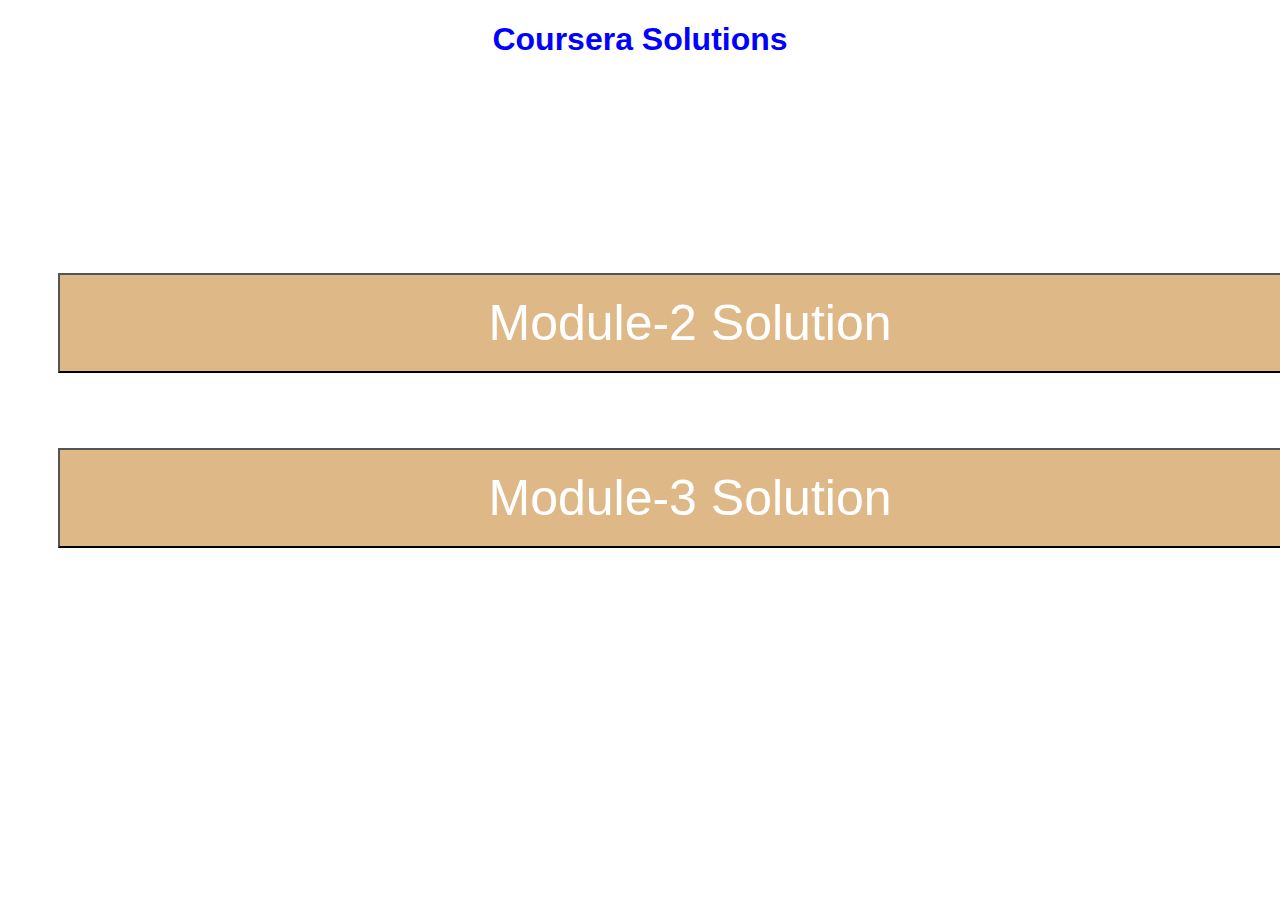
==== index.html @ 11885fcd "Update index.html" ====
<!doctype html>
<html>
  <head>
     <meta charset="UTF-8">
     <meta name="viewport" content="width=device-width, initial-scale=1.0">
     <link rel="stylesheet" href="./index.css">
  </head>  
  <body>
    <h1>Coursera Solutions</h1>

    <div class="row">
     <div class="col-lg-12 col-md-12"> <a href="https://subbu1446.github.io/coursera/module2_solution/index.html" target="_blank"><button style="height:100px ;width:100px;padding:10px ;background-color:burlywood; color:white;width:100%;cursor: pointer;font-size: 50px;margin-bottom:25px" >Module-2 Solution</button></a></div>
    </div>
    <div class="row">
     <div class="col-lg-12 col-md-12"> <a href="https://subbu1446.github.io/coursera/module3_solution/index.html" target="_blank"><button style="height:100px ;width:100px;padding:10px ;background-color:burlywood; color:white;width:100%;cursor: pointer;font-size: 50px;margin-bottom:25px" >Module-3 Solution</button></a></div>
    </div>
  </body>
</html>
---- index.css ----
* {
  box-sizing: border-box;
}
h1 {
  margin-bottom: 15%;
  text-align:center;
  color:blue;
  font-family:Arial, Helvetica, sans-serif;
}

div{
  margin:25px;
}

/* Simple Responsive Framework. */
.row {
  width: 100%;

}

/*****Large devices only *****/
@media (min-width: 992px) {
   .col-lg-4{
    float: left;
    width: 33.33%;
  }
  .col-lg-12{
    float: left;
    width: 100%;
  }
  .title {
    
  top: 0%;left: 45%;position :absolute;}
 }

/***** Medium devices only *****/
@media (min-width: 768px) and (max-width: 991px) {
   .col-md-6,.col-md-12 {
    float:left;
  }
  .col-md-6 {
    width: 50%;
  }
  .col-md-12 {
    width: 100%; 
  }
  .title {
    
  top: 0%;left: 45%;position :absolute;}
}
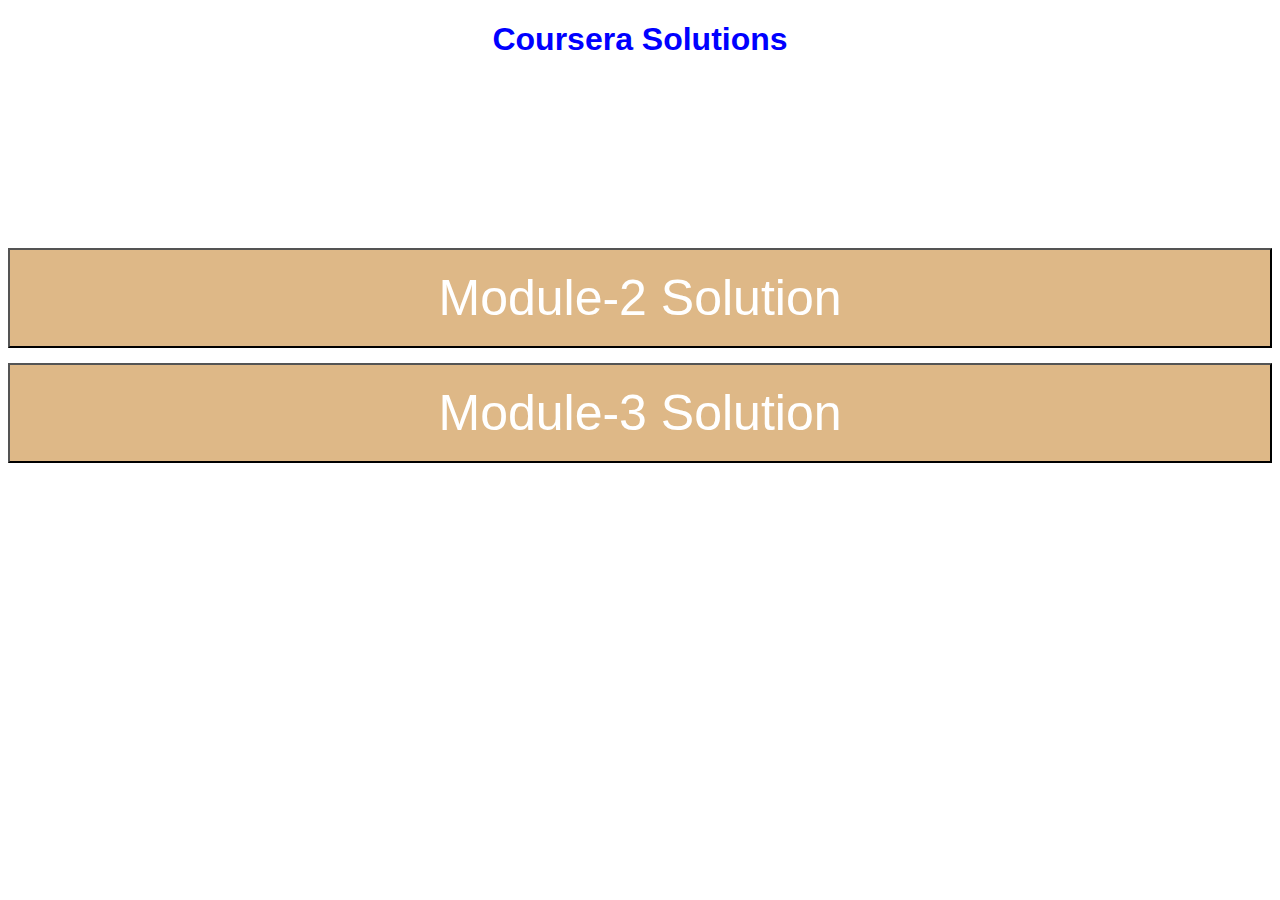
==== commit 8aeba512: "Update index.html" ====
--- a/index.html
+++ b/index.html
@@ -9,10 +9,10 @@
     <h1>Coursera Solutions</h1>
 
     <div class="row">
-     <div class="col-lg-12 col-md-12"> <a href="https://subbu1446.github.io/coursera/module2_solution/index.html" target="_blank"><button style="height:100px ;width:100px;padding:10px ;background-color:burlywood; color:white;width:100%;cursor: pointer;font-size: 50px;margin-bottom:25px" >Module-2 Solution</button></a></div>
+     <div class="col-lg-12 col-md-12"> <a href="https://subbu1446.github.io/coursera/module2_solution/index.html" target="_blank"><button style="height:100px ;width:100px;padding:10px ;background-color:burlywood; color:white;width:100%;cursor: pointer;font-size: 50px;margin-bottom:15px" >Module-2 Solution</button></a></div>
     </div>
     <div class="row">
-     <div class="col-lg-12 col-md-12"> <a href="https://subbu1446.github.io/coursera/module3_solution/index.html" target="_blank"><button style="height:100px ;width:100px;padding:10px ;background-color:burlywood; color:white;width:100%;cursor: pointer;font-size: 50px;margin-bottom:25px" >Module-3 Solution</button></a></div>
+     <div class="col-lg-12 col-md-12"> <a href="https://subbu1446.github.io/coursera/module3_solution/index.html" target="_blank"><button style="height:100px ;width:100px;padding:10px ;background-color:burlywood; color:white;width:100%;cursor: pointer;font-size: 50px;margin-bottom:15px" >Module-3 Solution</button></a></div>
     </div>
   </body>
 </html>
--- a/index.css
+++ b/index.css
@@ -8,9 +8,6 @@
   font-family:Arial, Helvetica, sans-serif;
 }
 
-div{
-  margin:25px;
-}
 
 /* Simple Responsive Framework. */
 .row {
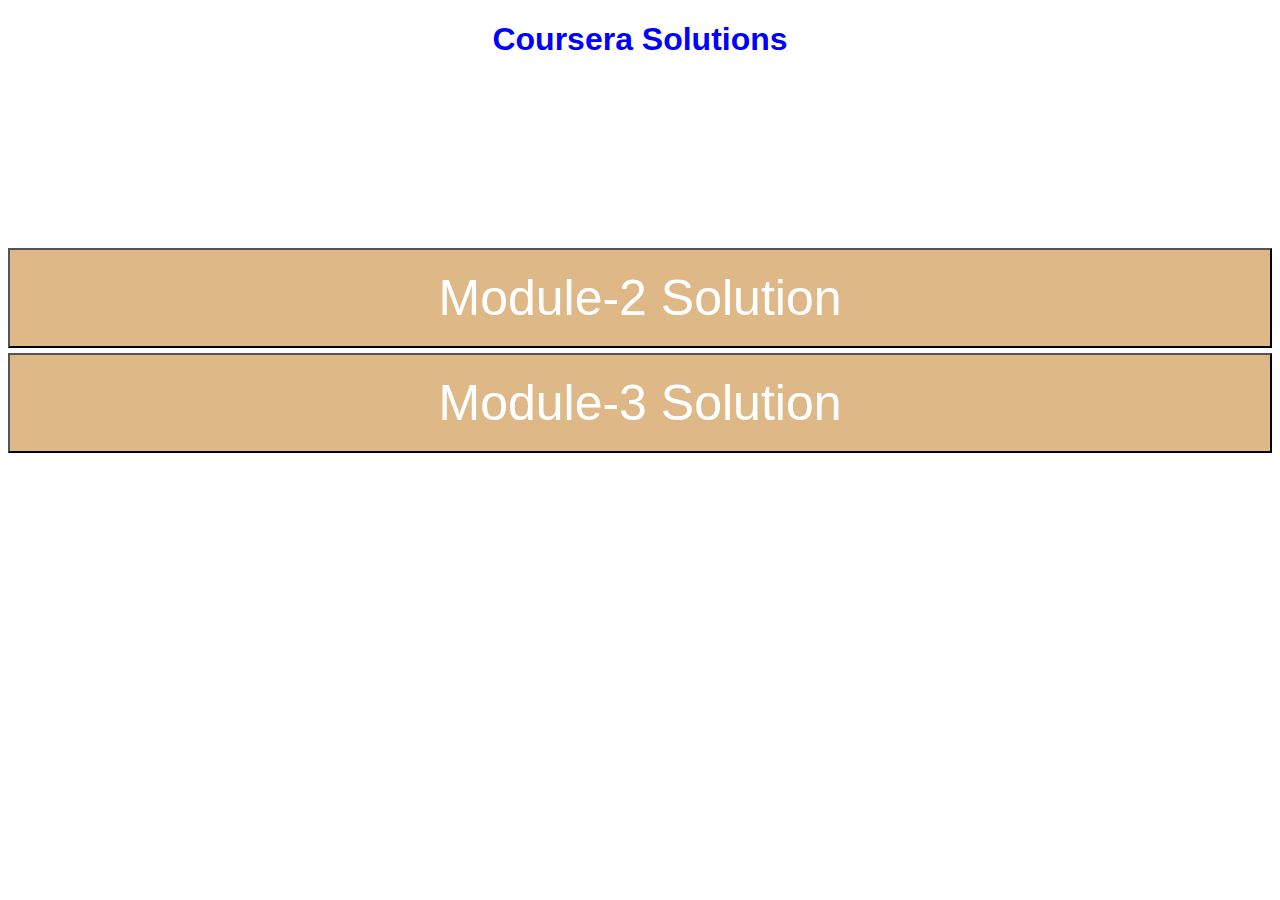
==== commit d2cb45f2: "Update index.html" ====
--- a/index.html
+++ b/index.html
@@ -9,10 +9,10 @@
     <h1>Coursera Solutions</h1>
 
     <div class="row">
-     <div class="col-lg-12 col-md-12"> <a href="https://subbu1446.github.io/coursera/module2_solution/index.html" target="_blank"><button style="height:100px ;width:100px;padding:10px ;background-color:burlywood; color:white;width:100%;cursor: pointer;font-size: 50px;margin-bottom:15px" >Module-2 Solution</button></a></div>
+     <div class="col-lg-12 col-md-12"> <a href="https://subbu1446.github.io/coursera/module2_solution/index.html" target="_blank"><button style="height:100px ;width:100px;padding:10px ;background-color:burlywood; color:white;width:100%;cursor: pointer;font-size: 50px;margin-bottom:5px" >Module-2 Solution</button></a></div>
     </div>
     <div class="row">
-     <div class="col-lg-12 col-md-12"> <a href="https://subbu1446.github.io/coursera/module3_solution/index.html" target="_blank"><button style="height:100px ;width:100px;padding:10px ;background-color:burlywood; color:white;width:100%;cursor: pointer;font-size: 50px;margin-bottom:15px" >Module-3 Solution</button></a></div>
+     <div class="col-lg-12 col-md-12"> <a href="https://subbu1446.github.io/coursera/module3_solution/index.html" target="_blank"><button style="height:100px ;width:100px;padding:10px ;background-color:burlywood; color:white;width:100%;cursor: pointer;font-size: 50px;margin-bottom:5px" >Module-3 Solution</button></a></div>
     </div>
   </body>
 </html>
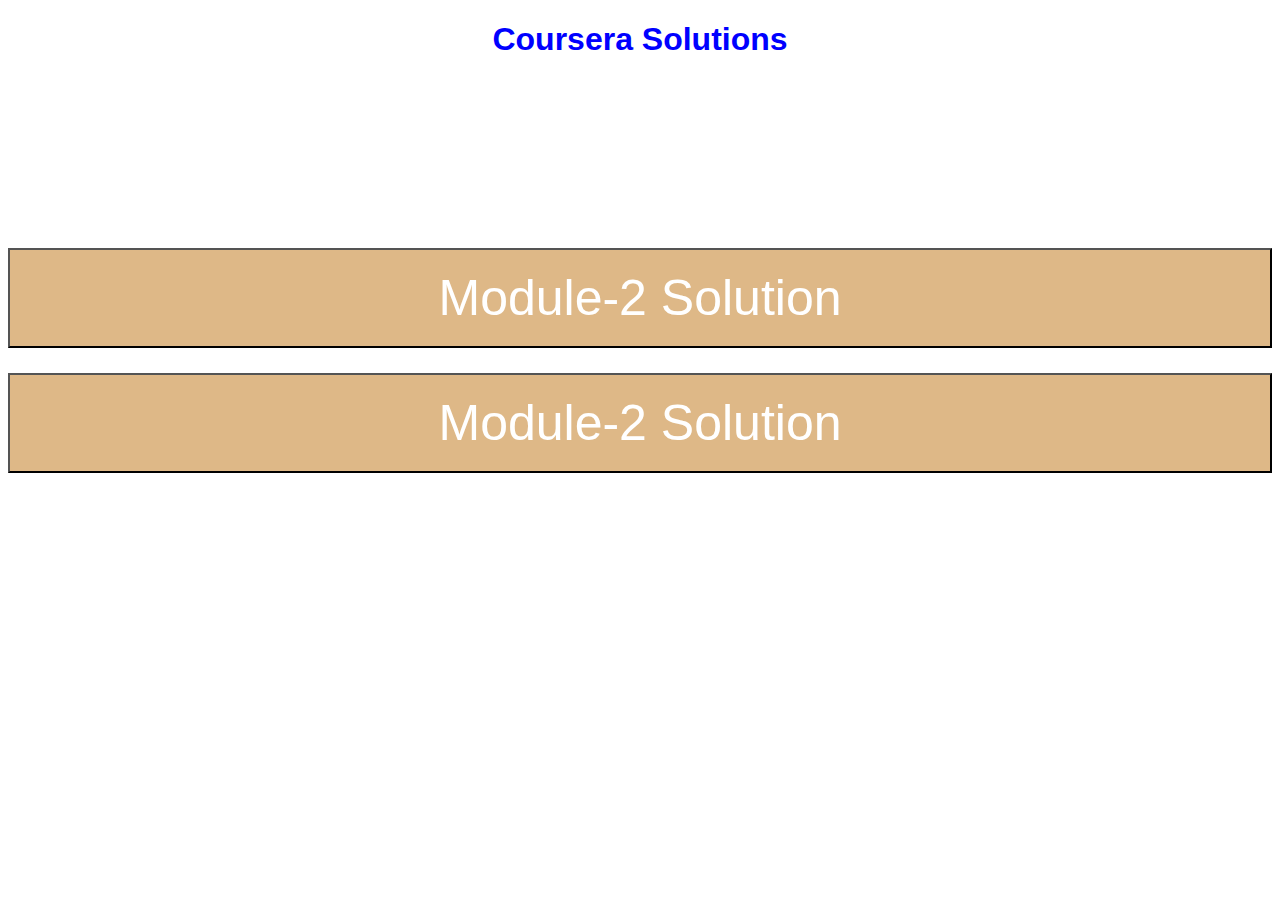
==== commit 858681f8: "Update index.html" ====
--- a/index.html
+++ b/index.html
@@ -9,10 +9,10 @@
     <h1>Coursera Solutions</h1>
 
     <div class="row">
-     <div class="col-lg-12 col-md-12"> <a href="https://subbu1446.github.io/coursera/module2_solution/index.html" target="_blank"><button style="height:100px ;width:100px;padding:10px ;background-color:burlywood; color:white;width:100%;cursor: pointer;font-size: 50px;margin-bottom:5px" >Module-2 Solution</button></a></div>
+     <div class="col-lg-12 col-md-12"> <a href="https://subbu1446.github.io/coursera/module2_solution/index.html" target="_blank"><button style="height:100px ;width:100px;padding:10px ;background-color:burlywood; color:white;width:100%;cursor: pointer;font-size: 50px; margin-bottom:25px;:auto" >Module-2 Solution</button></a></div>
+      <div class="col-lg-12 col-md-12"> <a href="https://subbu1446.github.io/coursera/module2_solution/index.html" target="_blank"><button style="height:100px ;width:100px;padding:10px ;background-color:burlywood; color:white;width:100%;cursor: pointer;font-size: 50px;margin-bottom:25px" >Module-2 Solution</button></a></div>
     </div>
-    <div class="row">
-     <div class="col-lg-12 col-md-12"> <a href="https://subbu1446.github.io/coursera/module3_solution/index.html" target="_blank"><button style="height:100px ;width:100px;padding:10px ;background-color:burlywood; color:white;width:100%;cursor: pointer;font-size: 50px;margin-bottom:5px" >Module-3 Solution</button></a></div>
-    </div>
+
+
   </body>
 </html>
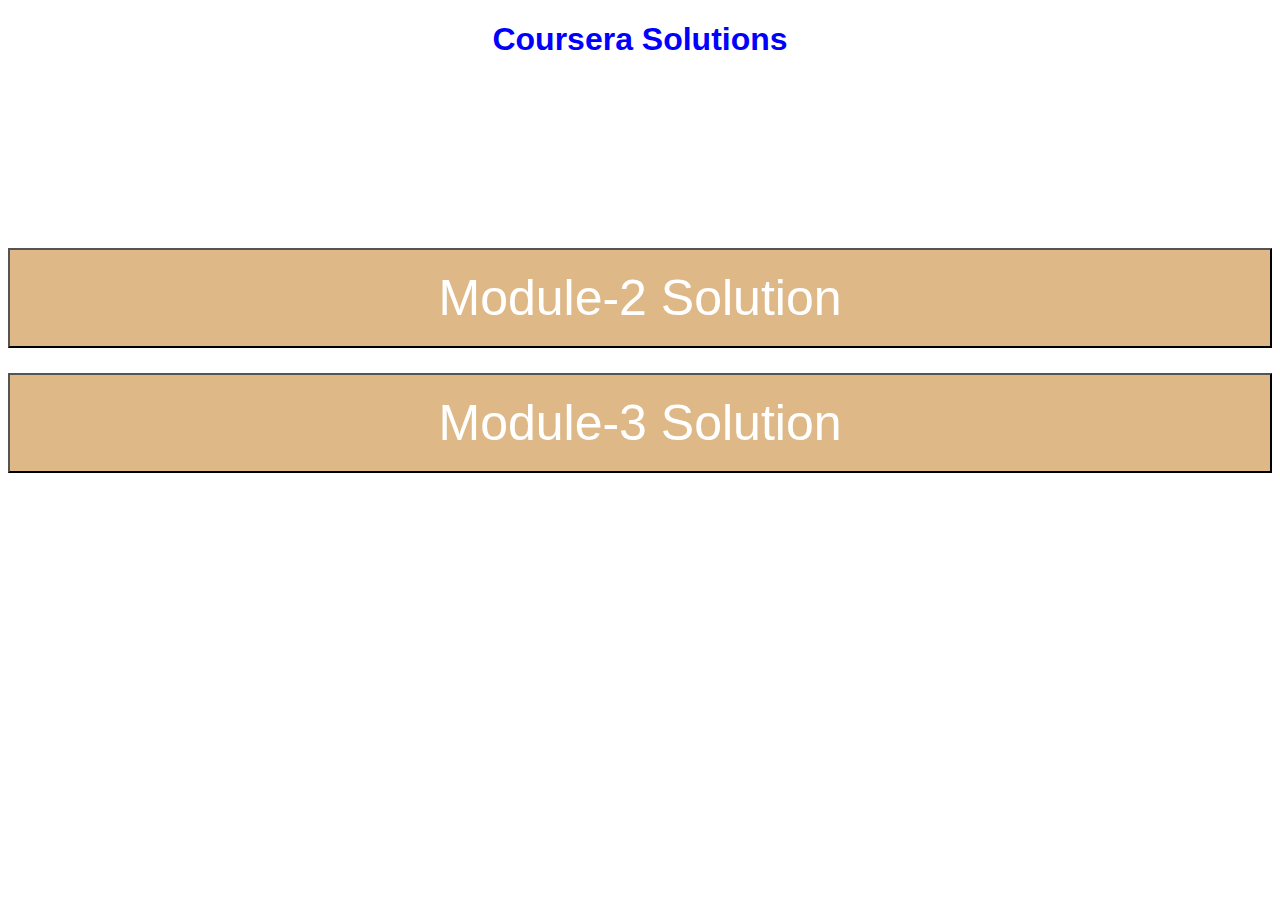
==== commit 12c16481: "Update index.html" ====
--- a/index.html
+++ b/index.html
@@ -10,7 +10,7 @@
 
     <div class="row">
      <div class="col-lg-12 col-md-12"> <a href="https://subbu1446.github.io/coursera/module2_solution/index.html" target="_blank"><button style="height:100px ;width:100px;padding:10px ;background-color:burlywood; color:white;width:100%;cursor: pointer;font-size: 50px; margin-bottom:25px;:auto" >Module-2 Solution</button></a></div>
-      <div class="col-lg-12 col-md-12"> <a href="https://subbu1446.github.io/coursera/module2_solution/index.html" target="_blank"><button style="height:100px ;width:100px;padding:10px ;background-color:burlywood; color:white;width:100%;cursor: pointer;font-size: 50px;margin-bottom:25px" >Module-2 Solution</button></a></div>
+      <div class="col-lg-12 col-md-12"> <a href="https://subbu1446.github.io/coursera/module3_solution/index.html" target="_blank"><button style="height:100px ;width:100px;padding:10px ;background-color:burlywood; color:white;width:100%;cursor: pointer;font-size: 50px;margin-bottom:25px" >Module-3 Solution</button></a></div>
     </div>
 
 
--- a/index.css
+++ b/index.css
@@ -7,6 +7,7 @@
   color:blue;
   font-family:Arial, Helvetica, sans-serif;
 }
+
 
 
 /* Simple Responsive Framework. */
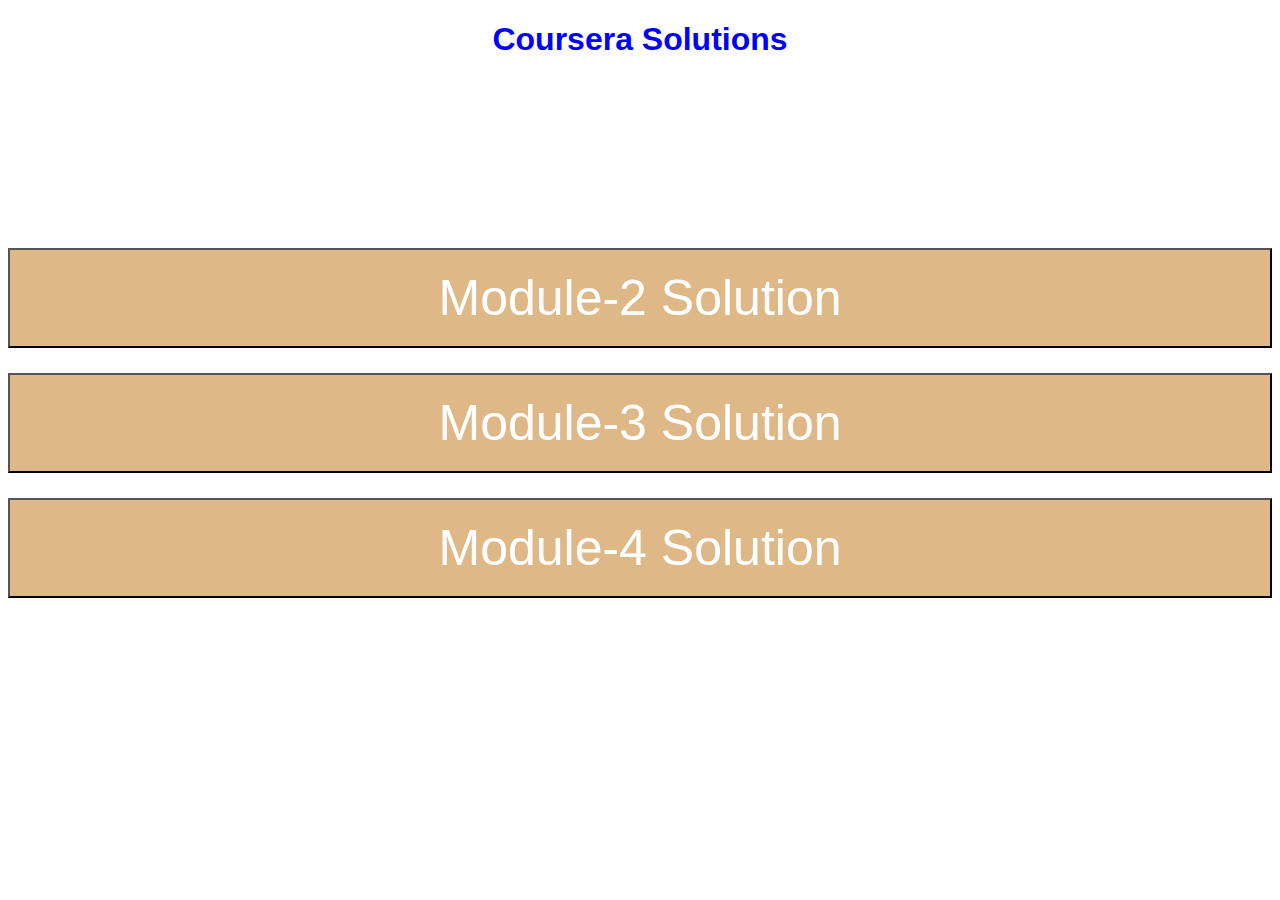
==== commit 0de2cae6: "Update index.html" ====
--- a/index.html
+++ b/index.html
@@ -11,6 +11,7 @@
     <div class="row">
      <div class="col-lg-12 col-md-12"> <a href="https://subbu1446.github.io/coursera/module2_solution/index.html" target="_blank"><button style="height:100px ;width:100px;padding:10px ;background-color:burlywood; color:white;width:100%;cursor: pointer;font-size: 50px; margin-bottom:25px;:auto" >Module-2 Solution</button></a></div>
       <div class="col-lg-12 col-md-12"> <a href="https://subbu1446.github.io/coursera/module3_solution/index.html" target="_blank"><button style="height:100px ;width:100px;padding:10px ;background-color:burlywood; color:white;width:100%;cursor: pointer;font-size: 50px;margin-bottom:25px" >Module-3 Solution</button></a></div>
+     <div class="col-lg-12 col-md-12"> <a href="https://subbu1446.github.io/coursera/module4_solution/index.html" target="_blank"><button style="height:100px ;width:100px;padding:10px ;background-color:burlywood; color:white;width:100%;cursor: pointer;font-size: 50px;margin-bottom:25px" >Module-4 Solution</button></a></div>
     </div>
 
 
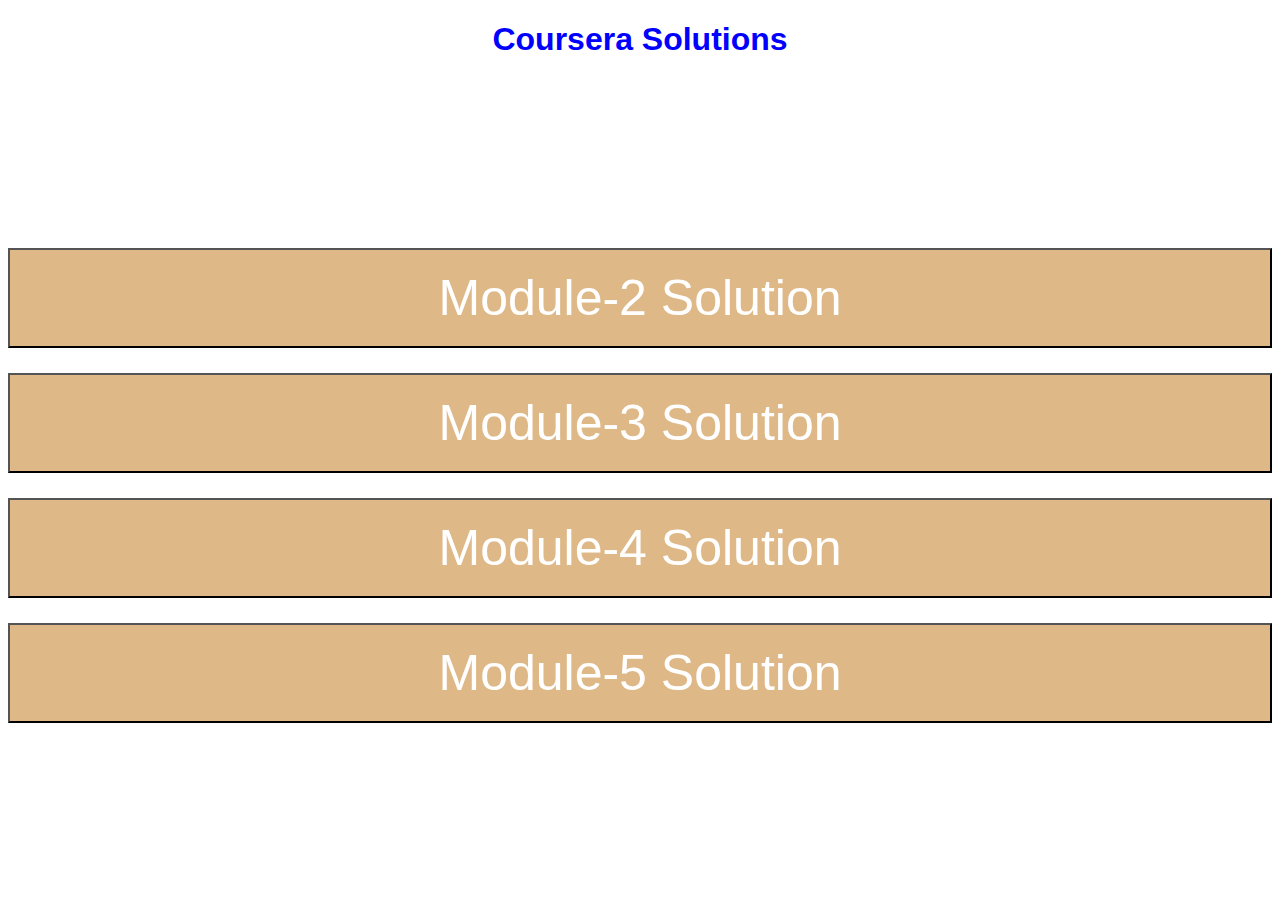
==== commit f19c899c: "Update index.html" ====
--- a/index.html
+++ b/index.html
@@ -12,6 +12,7 @@
      <div class="col-lg-12 col-md-12"> <a href="https://subbu1446.github.io/coursera/module2_solution/index.html" target="_blank"><button style="height:100px ;width:100px;padding:10px ;background-color:burlywood; color:white;width:100%;cursor: pointer;font-size: 50px; margin-bottom:25px;:auto" >Module-2 Solution</button></a></div>
       <div class="col-lg-12 col-md-12"> <a href="https://subbu1446.github.io/coursera/module3_solution/index.html" target="_blank"><button style="height:100px ;width:100px;padding:10px ;background-color:burlywood; color:white;width:100%;cursor: pointer;font-size: 50px;margin-bottom:25px" >Module-3 Solution</button></a></div>
      <div class="col-lg-12 col-md-12"> <a href="https://subbu1446.github.io/coursera/module4_solution/index.html" target="_blank"><button style="height:100px ;width:100px;padding:10px ;background-color:burlywood; color:white;width:100%;cursor: pointer;font-size: 50px;margin-bottom:25px" >Module-4 Solution</button></a></div>
+     <div class="col-lg-12 col-md-12"> <a href="https://subbu1446.github.io/coursera/module5_solution/index.html" target="_blank"><button style="height:100px ;width:100px;padding:10px ;background-color:burlywood; color:white;width:100%;cursor: pointer;font-size: 50px;margin-bottom:25px" >Module-5 Solution</button></a></div>
     </div>
 
 
